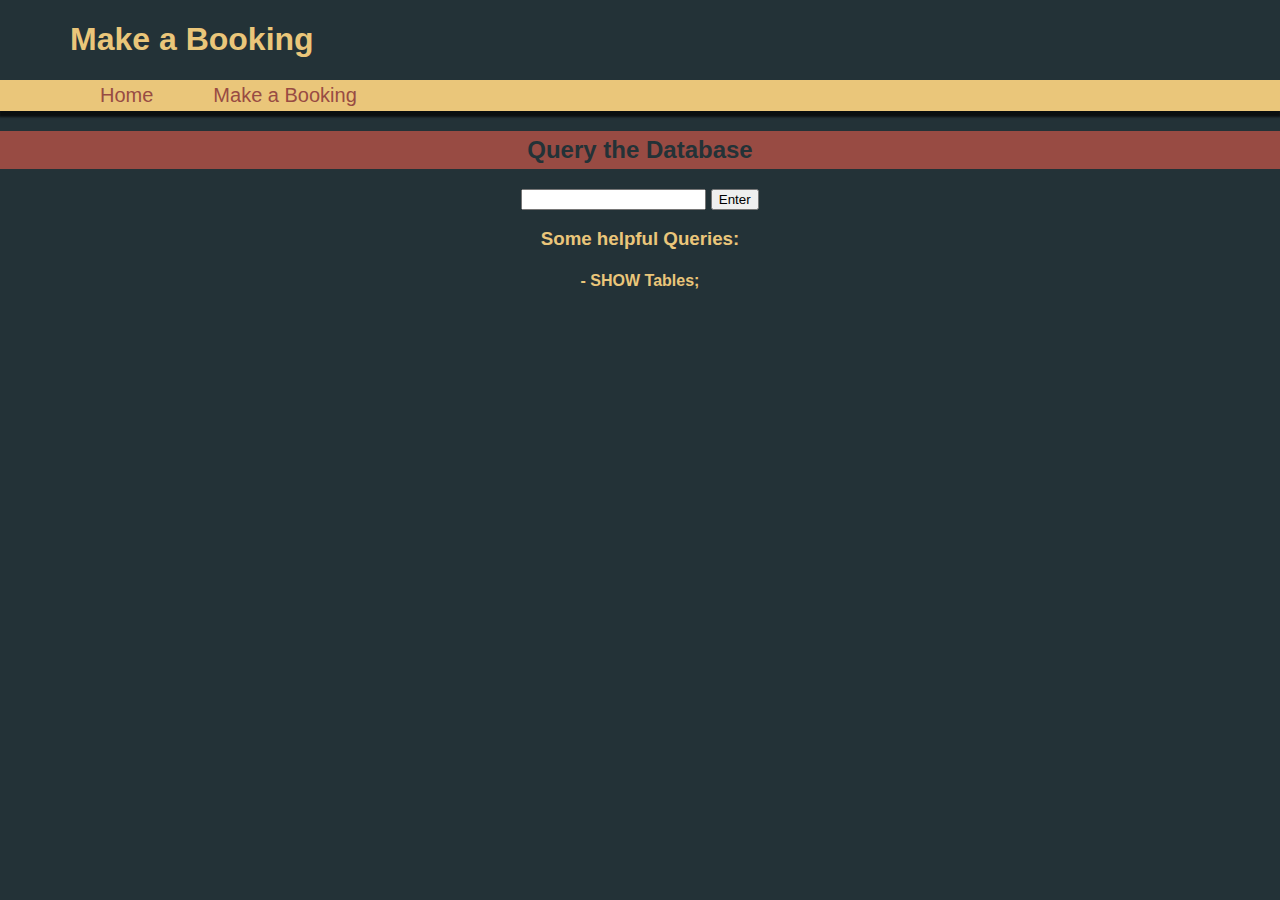
==== admin.html @ 1519cc4d "added rudimentary admin page" ====
<!DOCTYPE html>
<html>
    <head>
        <meta charset="utf-8">
        <title>BRICC Booking</title>
        <link href="index.css" type="text/css" rel="stylesheet" />
        <script src="admin.js"></script>
    </head>
    <body>
        <h1>Make a Booking</h1>
        <nav>
            <a href="index.html">
                Home
            </a>
            <a href="booking.html">
                Make a Booking
            </a>
        </nav>
        <h2>Query the Database</h2>
        <div id="textContainer">
            <input type="text" id="texBox">
            <button id="queryButton">Enter</button>
        </div>
        <h3>Some helpful Queries:</h3>
        <h4> - SHOW Tables;</h4>
    </body>
</html>
---- index.css ----
body {
    background-color: #233237;
    width: 100%;
    color: #EAc67A;
    margin: 0px;
    font-family: Arial;
}

nav {
    background-color: #EAc67A;
    box-shadow: 0px 5px 2px 1px rgba(0, 0, 0, 0.7);
    padding-left: 70px;
    display: flex;
    justify-content: left;
    align-items: center;
}

nav > a {
    color: #984B43;
    text-decoration: none;
    padding: 4px 30px 4px 30px;
    width: min-content;
    font-size: 20px;
    display: block;
    margin: 0px;
    white-space: nowrap;
}

nav > a:hover {
    background-color: #984B43;
    color: #EAc67A;
}

h1 {
    margin-left: 70px;
}

h2 {
    text-align: center;
    background-color: #984B43;
    color: #233237;
    padding: 5px 0px 5px 0px;
}

h3, h4 {
    text-align: center
}

#datePicker, #timePicker {
    margin: auto;
    width: 100%;
    max-width: 500px;
    box-shadow: 4px 4px 3px 2px rgba(0, 0, 0, 0.5);
    background-color: #EAc67A;
    color: #233237;
    border: 3px solid #984B43;
}

#selectedDate, #selectedHour {
    height: 45px;
    font-size: 30px;
    display: flex;
    justify-content: center;
    align-items: center;
    border-left: 1px solid #984B43;
    border-right: 1px solid #984B43;
    margin: 0px;
}

#monthPicker, #ampmPicker {
    display: flex;
    justify-content: space-between;
    align-items: center;
    font-size: 24px;
    background-color: #984B43;
    color: #EAc67A;
}

#dayOfWeek {
    display: flex;
    justify-content: space-around;
    border-left: 1px solid #984B43;
    border-right: 1px solid #984B43;
}

#dayOfWeek > p {
    /*width: 32px; */
    text-align: center;
    font-size: 22px;
    width: calc(100% / 7);
    margin: 0px;
}

#calendarTable, #hourTable {
    width: 100%;
    border: 1px solid #984B43;
    border-collapse: collapse;
}

td {
    width: calc(100% / 7);
    height: 50px;
    text-align: center;
    border: 1px solid #984B43;
    font-size: 20px;
}

.today {
    border-width: 3px;
}

.selectedDay {
    background-color: #984B43;
    color: white;
    box-shadow: 1px 1px 3px 2px rgba(0, 0, 0, 0.5);

}

#calContainer {
    display: none;
}

.monthButton, #hideCalButton, .timeButton{
    background-color: #984B43;
    border: 0px;
}

.monthButton, .timeButton{
    display: block;
    font-size: 30px;
    padding: 8px 0px 8px 0px;
    width: calc(100% / 7);
    color: #233237;
    background-color: #984B43;
    text-align: center;
    margin: 0px;
}

#hideCalButton {
    display: none;
    height: 35px;
    width: 100%;
    color: #233237;
    font-weight: 600;
    font-size: 14px;
    border: 1px solid #984B43;
    background-color: #EAc67A;
}

#textContainer {
    text-align: center;
}
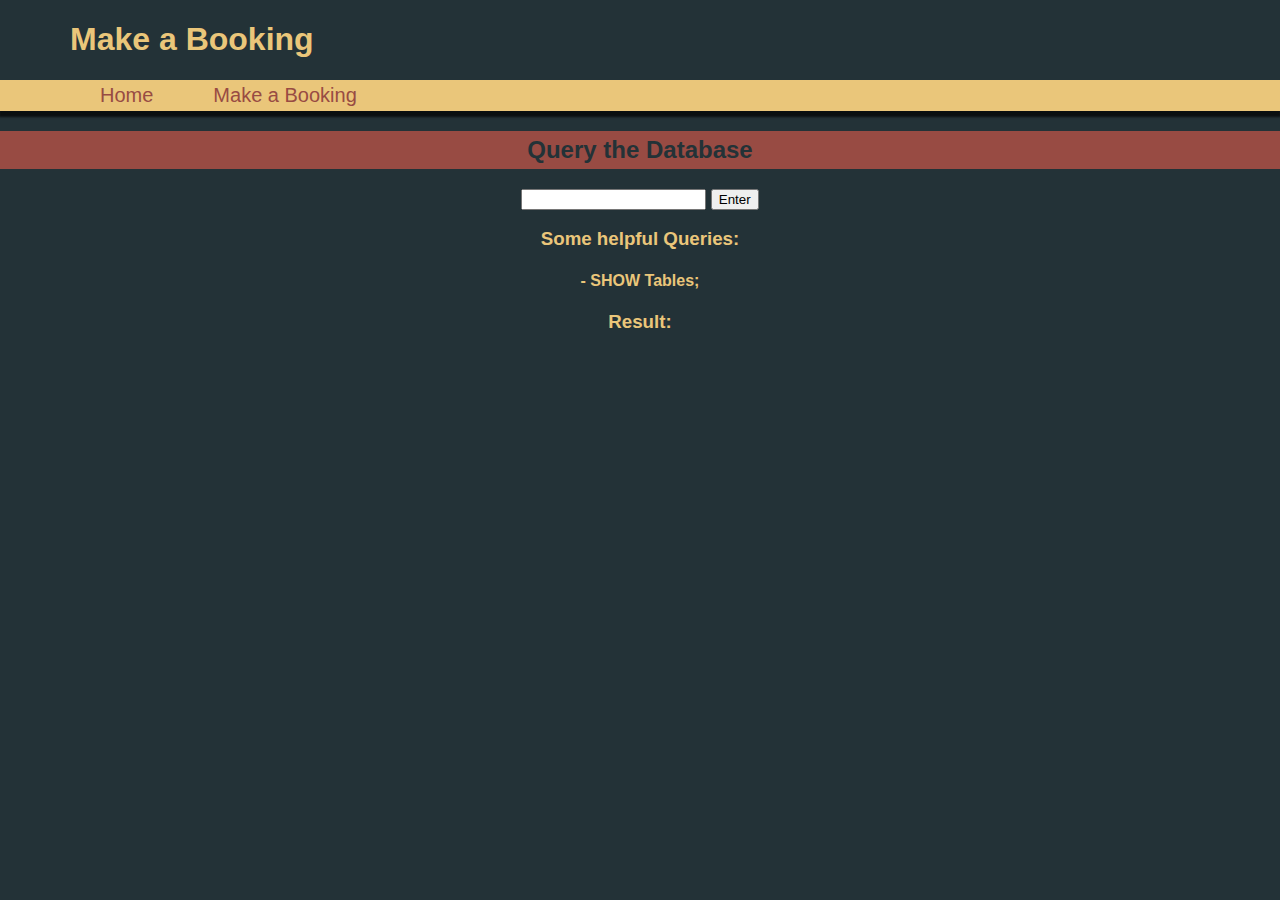
==== commit aecbba11: "fixed misspelled id" ====
--- a/admin.html
+++ b/admin.html
@@ -18,10 +18,12 @@
         </nav>
         <h2>Query the Database</h2>
         <div id="textContainer">
-            <input type="text" id="texBox">
+            <input type="text" id="textBox">
             <button id="queryButton">Enter</button>
         </div>
         <h3>Some helpful Queries:</h3>
         <h4> - SHOW Tables;</h4>
+        <h3>Result:</h3>
+        <p id="resContainer"></p>
     </body>
 </html>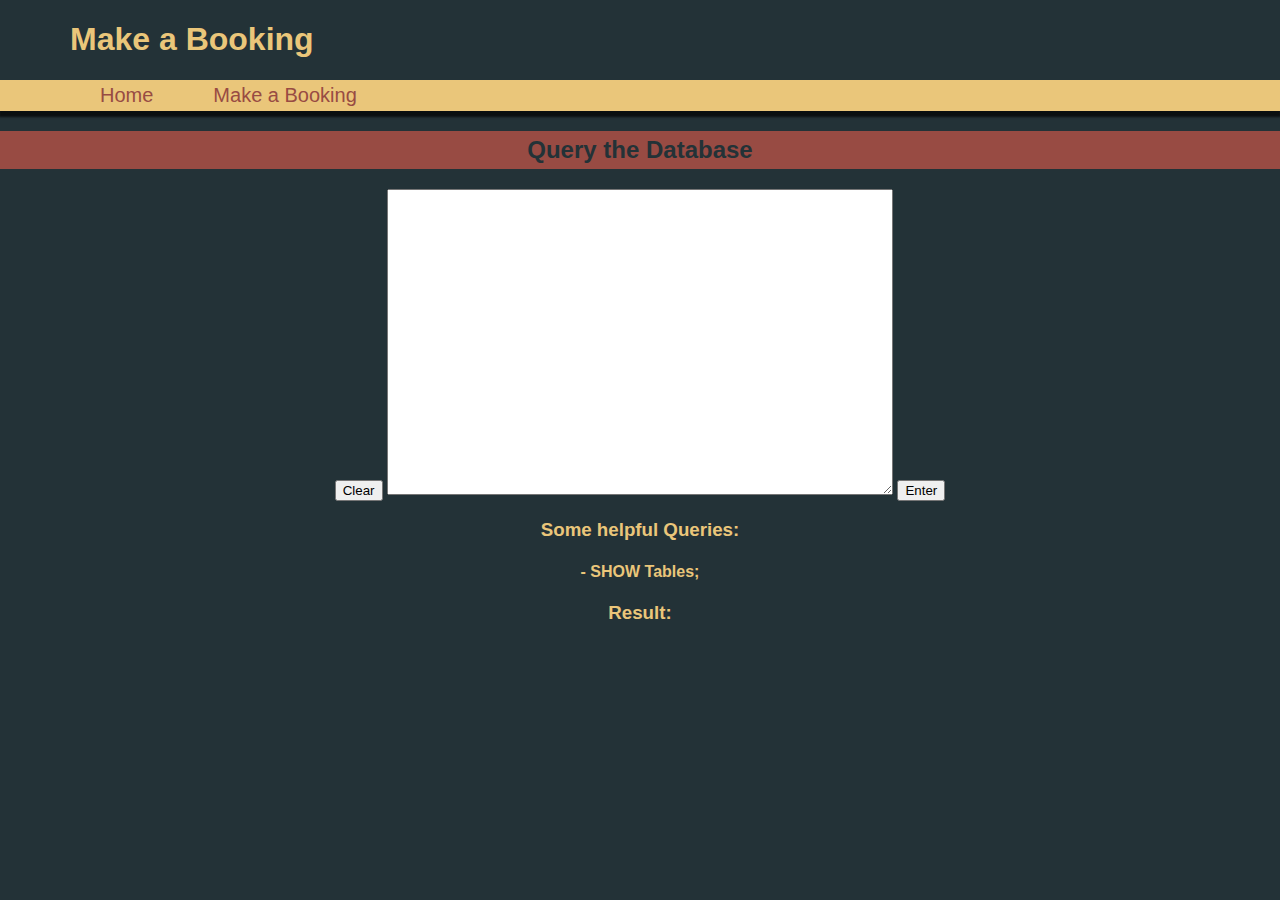
==== commit 9afc791e: "added functionality to admin page" ====
--- a/admin.html
+++ b/admin.html
@@ -18,7 +18,8 @@
         </nav>
         <h2>Query the Database</h2>
         <div id="textContainer">
-            <input type="text" id="textBox">
+            <button id="clearButton">Clear</button>
+            <textarea id="textBox"></textarea>
             <button id="queryButton">Enter</button>
         </div>
         <h3>Some helpful Queries:</h3>
--- a/index.css
+++ b/index.css
@@ -150,4 +150,9 @@
 
 #textContainer {
     text-align: center;
+}
+
+#textBox {
+    width: 500px;
+    height: 300px;
 }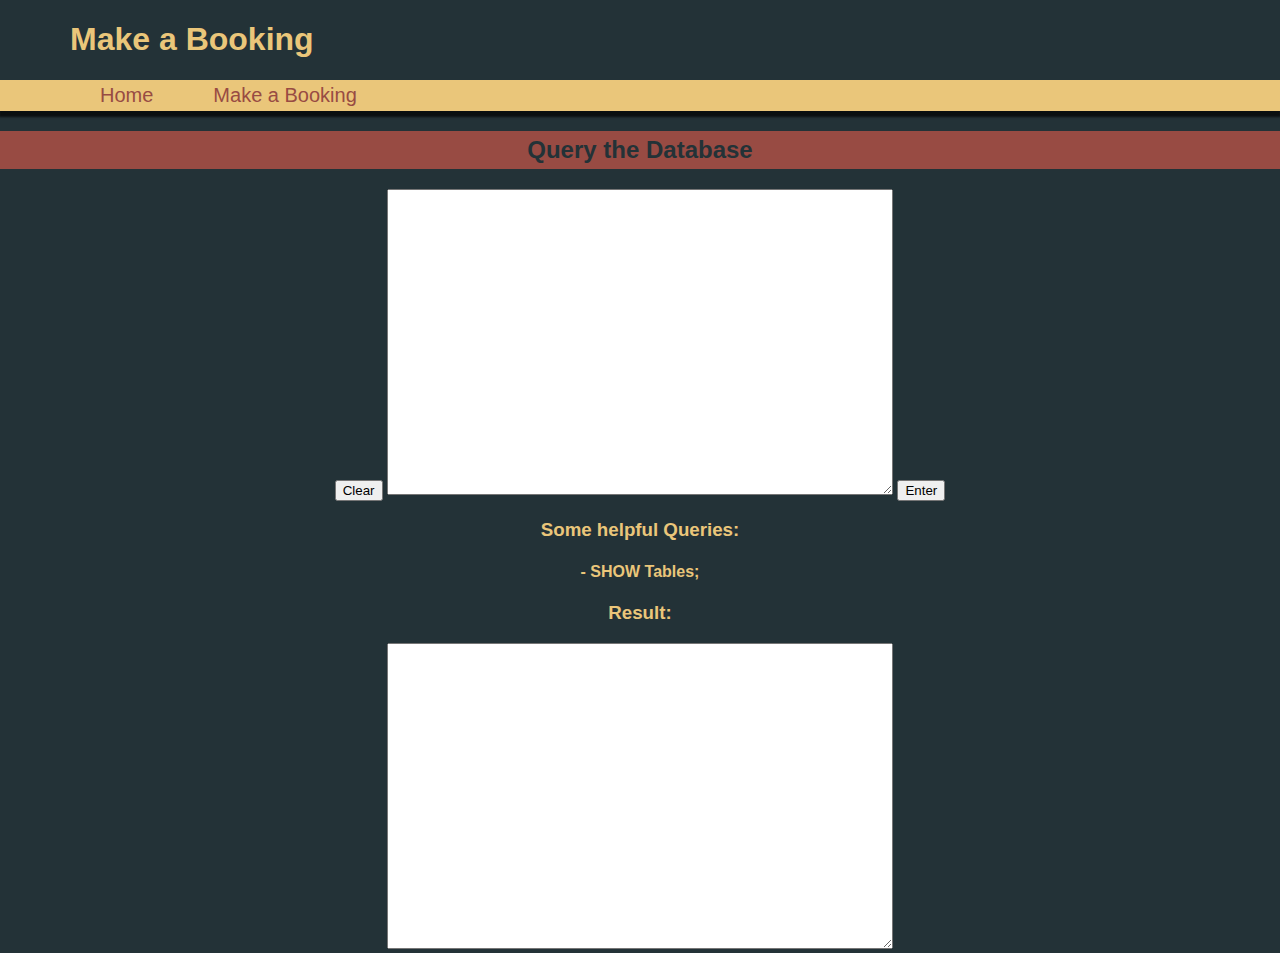
==== commit f4fd824c: "prettying up admin page" ====
--- a/admin.html
+++ b/admin.html
@@ -25,6 +25,8 @@
         <h3>Some helpful Queries:</h3>
         <h4> - SHOW Tables;</h4>
         <h3>Result:</h3>
-        <p id="resContainer"></p>
+        <div id="resContainer">   
+            <textarea id="resBox"></textarea>
+        </div>
     </body>
 </html>--- a/index.css
+++ b/index.css
@@ -148,11 +148,11 @@
     background-color: #EAc67A;
 }
 
-#textContainer {
+#textContainer, #resContainer {
     text-align: center;
 }
 
-#textBox {
+#textBox, #resBox {
     width: 500px;
     height: 300px;
 }